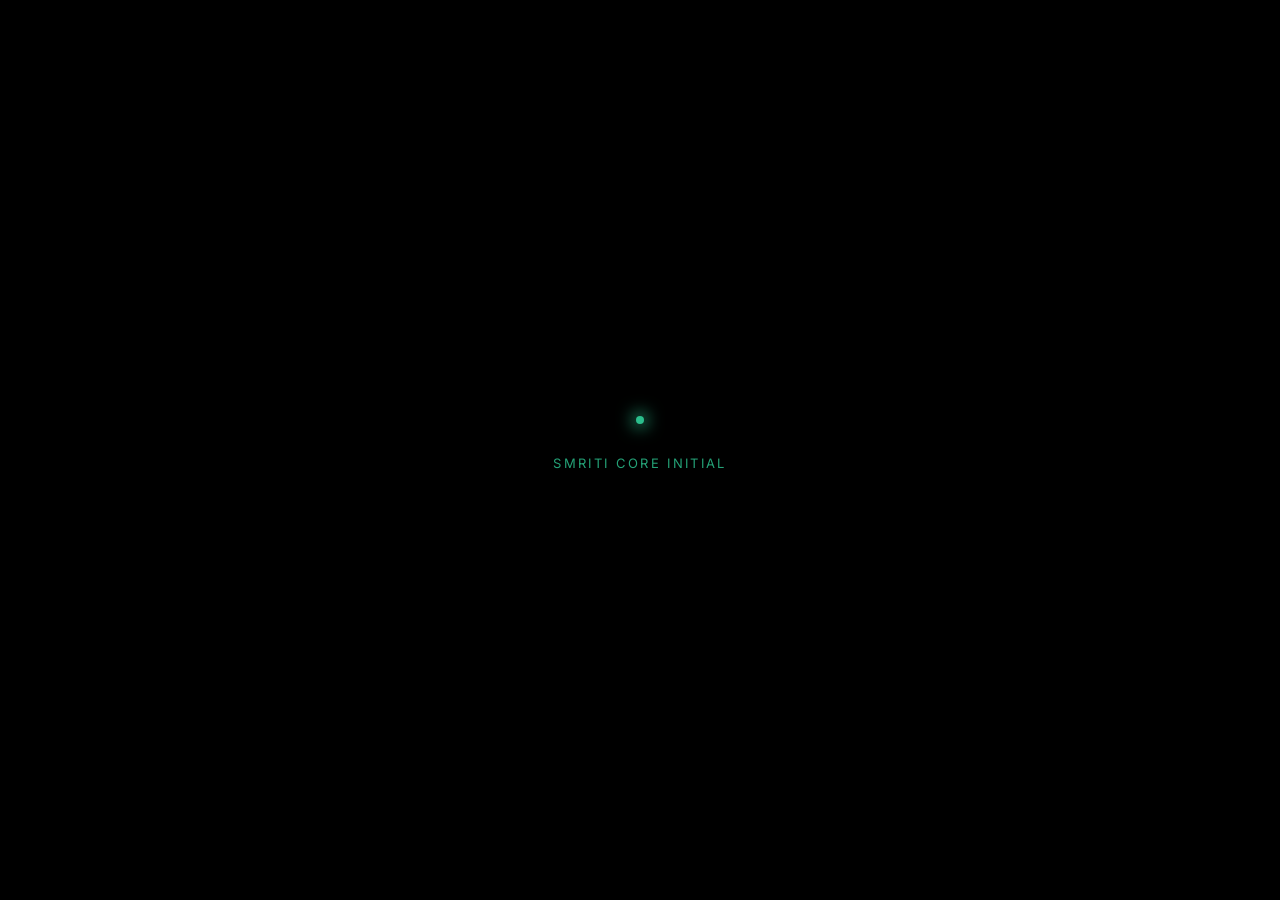
==== index.html @ dcdfab12 "Initial commit" ====
<!DOCTYPE html>
<html lang="en">
<head>
<meta charset="UTF-8">
<meta name="viewport" content="width=device-width, initial-scale=1.0">
<link rel="icon" href="data:image/svg+xml,%3Csvg xmlns=%27http://www.w3.org/2000/svg%27 viewBox=%270 0 64 48%27%3E%3Cg stroke=%27%232BBE8C%27 stroke-width=%272%27 fill=%27none%27%3E%3Cline x1=%2714%27 y1=%2710%27 x2=%2722%27 y2=%276%27/%3E%3Cline x1=%2722%27 y1=%276%27 x2=%2730%27 y2=%279%27/%3E%3Cline x1=%2730%27 y1=%279%27 x2=%2732%27 y2=%2716%27/%3E%3Cline x1=%2732%27 y1=%2716%27 x2=%2732%27 y2=%2728%27/%3E%3Cline x1=%2750%27 y1=%2710%27 x2=%2742%27 y2=%276%27/%3E%3Cline x1=%2742%27 y1=%276%27 x2=%2734%27 y2=%279%27/%3E%3Cline x1=%2734%27 y1=%279%27 x2=%2732%27 y2=%2716%27/%3E%3C/g%3E%3Ccircle cx=%2732%27 cy=%2716%27 r=%273%27 fill=%27%232BBE8C%27/%3E%3Ccircle cx=%2732%27 cy=%2728%27 r=%273%27 fill=%27%232BBE8C%27/%3E%3C/svg%3E">
<title>Smriti — log in</title>
<link rel="stylesheet" href="css/styles.css">
<link rel="preconnect" href="https://fonts.googleapis.com">
<link href="https://fonts.googleapis.com/css2?family=Fraunces:opsz,wght@9..144,500;9..144,600&family=Inter:wght@400;500;600&display=swap" rel="stylesheet">
<script src="https://cdnjs.cloudflare.com/ajax/libs/gsap/3.12.5/gsap.min.js"></script>
</head>
<body>

<canvas id="bg"></canvas>

<!-- BOOT SEQUENCE -->
<div id="boot-screen">
  <div class="boot-dot"></div>
  <p class="boot-text" id="boot-text"></p>
</div>

<main class="login-wrap" id="login-wrap" style="opacity:0;">
  <div class="login-card" id="login-card">
    <div class="sweep"></div>

    <div class="brand">
      <div class="brain-mark">
        <div class="brain-glow"></div>
        <div class="orbital-ring"></div>
        <svg viewBox="0 0 64 48" width="56" height="42">
          <g id="brain-lines" stroke="#2BBE8C" stroke-width="1" fill="none" opacity="0.85">
            <line x1="14" y1="10" x2="22" y2="6"/>
            <line x1="22" y1="6" x2="30" y2="9"/>
            <line x1="30" y1="9" x2="32" y2="16"/>
            <line x1="14" y1="10" x2="10" y2="18"/>
            <line x1="10" y1="18" x2="13" y2="27"/>
            <line x1="13" y1="27" x2="20" y2="33"/>
            <line x1="20" y1="33" x2="28" y2="34"/>
            <line x1="28" y1="34" x2="32" y2="28"/>
            <line x1="32" y1="16" x2="32" y2="28"/>
            <line x1="10" y1="18" x2="18" y2="20"/>
            <line x1="18" y1="20" x2="22" y2="14"/>
            <line x1="22" y1="14" x2="30" y2="9"/>
            <line x1="18" y1="20" x2="13" y2="27"/>
            <line x1="22" y1="14" x2="32" y2="16"/>
            <line x1="50" y1="10" x2="42" y2="6"/>
            <line x1="42" y1="6" x2="34" y2="9"/>
            <line x1="34" y1="9" x2="32" y2="16"/>
            <line x1="50" y1="10" x2="54" y2="18"/>
            <line x1="54" y1="18" x2="51" y2="27"/>
            <line x1="51" y1="27" x2="44" y2="33"/>
            <line x1="44" y1="33" x2="36" y2="34"/>
            <line x1="36" y1="34" x2="32" y2="28"/>
            <line x1="54" y1="18" x2="46" y2="20"/>
            <line x1="46" y1="20" x2="42" y2="14"/>
            <line x1="42" y1="14" x2="34" y2="9"/>
            <line x1="46" y1="20" x2="51" y2="27"/>
            <line x1="42" y1="14" x2="32" y2="16"/>
          </g>
          <g id="brain-nodes" fill="#2BBE8C">
            <circle cx="14" cy="10" r="1.6"/>
            <circle cx="22" cy="6" r="1.6"/>
            <circle cx="30" cy="9" r="1.6"/>
            <circle cx="32" cy="16" r="1.8"/>
            <circle cx="10" cy="18" r="1.6"/>
            <circle cx="13" cy="27" r="1.6"/>
            <circle cx="20" cy="33" r="1.6"/>
            <circle cx="28" cy="34" r="1.6"/>
            <circle cx="32" cy="28" r="1.8"/>
            <circle cx="18" cy="20" r="1.4"/>
            <circle cx="22" cy="14" r="1.4"/>
            <circle cx="50" cy="10" r="1.6"/>
            <circle cx="42" cy="6" r="1.6"/>
            <circle cx="34" cy="9" r="1.6"/>
            <circle cx="54" cy="18" r="1.6"/>
            <circle cx="51" cy="27" r="1.6"/>
            <circle cx="44" cy="33" r="1.6"/>
            <circle cx="36" cy="34" r="1.6"/>
            <circle cx="46" cy="20" r="1.4"/>
            <circle cx="42" cy="14" r="1.4"/>
          </g>
        </svg>
      </div>
      <h1>Smriti</h1>
      <p class="tagline">A&nbsp;RAG&nbsp;Powered&nbsp;Knowledge&nbsp;Recall&nbsp;Engine</p>
    </div>

    <form id="login-form" autocomplete="off">
      <div class="field">
        <input type="text" id="username" required autocomplete="username" placeholder=" ">
        <label for="username">Username</label>
        <svg class="field-icon" viewBox="0 0 24 24" width="16" height="16"><path fill="none" stroke="currentColor" stroke-width="1.6" d="M12 12a4 4 0 100-8 4 4 0 000 8zM4 20c0-3.5 3.6-6 8-6s8 2.5 8 6"/></svg>
      </div>
      <div class="field">
        <input type="password" id="password" required autocomplete="current-password" placeholder=" ">
        <label for="password">Password</label>
        <svg class="field-icon" viewBox="0 0 24 24" width="16" height="16"><path fill="none" stroke="currentColor" stroke-width="1.6" d="M6 11V8a6 6 0 1112 0v3M5 11h14v9H5v-9z"/></svg>
      </div>

      <button type="submit" id="login-btn">
        <span class="btn-label">Log in</span>
        <span class="btn-rings" aria-hidden="true">
          <span class="ring"></span><span class="ring"></span><span class="ring"></span>
        </span>
      </button>
      <p class="error" id="error-msg"></p>
    </form>
  </div>
</main>

<div class="loading-overlay" id="loading-overlay">
  <div class="recall-graph">
    <div class="recall-ring r1"></div>
    <div class="recall-ring r2"></div>
    <div class="recall-ring r3"></div>
  </div>
  <p class="recall-title">RECALLING MEMORY</p>
  <p class="recall-status" id="recall-status">Accessing memory clusters...</p>
</div>

<div class="flash-overlay" id="flash-overlay"></div>

<script src="js/background.js"></script>
<script src="js/boot.js"></script>
<script src="js/auth.js"></script>
</body>
</html>
---- css/styles.css ----
:root {
  --bg: #0A0F0D;
  --surface: rgba(20, 30, 26, 0.55);
  --accent: #2BBE8C;
  --accent2: #63D1DE;
  --text: #E6F2EC;
  --text-dim: #8FA89C;
  --error: #E2604F;
}

* { box-sizing: border-box; }

html, body {
  margin: 0;
  background: radial-gradient(ellipse at 18% 15%, rgba(43, 190, 140, 0.10), transparent 55%),
              radial-gradient(ellipse at 82% 85%, rgba(99, 209, 222, 0.08), transparent 55%),
              var(--bg);
  color: var(--text);
  font-family: 'Inter', sans-serif;
  min-height: 100vh;
  overflow-x: hidden;
}

#bg {
  position: fixed;
  top: 0; left: 0;
  width: 100%; height: 100%;
  z-index: 0;
}

/* ---------- BOOT SCREEN ---------- */
#boot-screen {
  position: fixed;
  inset: 0;
  background: #000;
  z-index: 20;
  display: flex;
  flex-direction: column;
  align-items: center;
  justify-content: center;
  gap: 18px;
}
.boot-dot {
  width: 8px;
  height: 8px;
  border-radius: 50%;
  background: var(--accent);
  box-shadow: 0 0 16px 4px rgba(43, 190, 140, 0.7);
  opacity: 0;
}
.boot-text {
  font-family: 'Inter', monospace;
  font-size: 13px;
  letter-spacing: 0.18em;
  color: var(--accent);
  opacity: 0.85;
  min-height: 16px;
}

/* ---------- LOGIN WRAP / CARD ---------- */
.login-wrap {
  position: relative;
  z-index: 1;
  min-height: 100vh;
  display: flex;
  align-items: center;
  justify-content: center;
  padding: 24px;
}

.login-card {
  position: relative;
  background: var(--surface);
  backdrop-filter: blur(26px) saturate(140%);
  -webkit-backdrop-filter: blur(26px) saturate(140%);
  border: 1px solid rgba(255,255,255,0.08);
  border-radius: 28px;
  padding: 44px 38px;
  width: 100%;
  max-width: 390px;
  box-shadow:
    0 0 60px rgba(43, 190, 140, 0.10),
    0 20px 60px rgba(0,0,0,0.5),
    inset 0 1px 0 rgba(255,255,255,0.06);
  overflow: hidden;
  animation: float 6s ease-in-out infinite;
}
@keyframes float {
  0%, 100% { transform: translateY(0); }
  50% { transform: translateY(-6px); }
}

.sweep {
  position: absolute;
  top: 0; left: -150%;
  width: 60%; height: 100%;
  background: linear-gradient(100deg, transparent, rgba(255,255,255,0.06), transparent);
  animation: sweep 7s ease-in-out infinite;
  pointer-events: none;
}
@keyframes sweep {
  0% { left: -150%; }
  35%, 100% { left: 160%; }
}

/* ---------- BRAND / BRAIN ---------- */
.brand { text-align: center; margin-bottom: 30px; position: relative; z-index: 1; }

.brain-mark {
  width: 70px;
  height: 70px;
  margin: 0 auto 16px;
  position: relative;
  display: flex;
  align-items: center;
  justify-content: center;
}
.brain-glow {
  position: absolute;
  inset: -14px;
  border-radius: 50%;
  background: var(--accent);
  opacity: 0.16;
  filter: blur(16px);
  animation: glowpulse 2.8s ease-in-out infinite;
}
@keyframes glowpulse {
  0%, 100% { opacity: 0.10; transform: scale(0.92); }
  50% { opacity: 0.24; transform: scale(1.1); }
}
.orbital-ring {
  position: absolute;
  inset: -4px;
  border-radius: 50%;
  border: 1px solid rgba(43, 190, 140, 0.28);
  border-top-color: rgba(99, 209, 222, 0.55);
  animation: orbit 7s linear infinite;
}
@keyframes orbit { to { transform: rotate(360deg); } }

.brain-mark svg { position: relative; z-index: 1; }
#brain-nodes circle { animation: nodepulse 2.4s ease-in-out infinite; }
#brain-nodes circle:nth-child(odd) { animation-delay: 0.4s; }
#brain-nodes circle:nth-child(3n) { animation-delay: 0.8s; }
@keyframes nodepulse {
  0%, 100% { opacity: 0.6; }
  50% { opacity: 1; }
}
#brain-lines line {
  stroke-dasharray: 4 3;
  animation: travel 3.5s linear infinite;
}
@keyframes travel { to { stroke-dashoffset: -200; } }

.brand h1 {
  font-family: 'Fraunces', serif;
  font-weight: 600;
  font-size: 30px;
  margin: 0;
  letter-spacing: 0.01em;
}
.tagline {
  font-size: 10.5px;
  color: var(--text-dim);
  margin: 6px 0 0;
  text-transform: uppercase;
  letter-spacing: 0.14em;
  opacity: 0.75;
}

/* ---------- FORM / FLOATING LABEL FIELDS ---------- */
form { display: flex; flex-direction: column; gap: 20px; position: relative; z-index: 1; }

.field { position: relative; }

.field input {
  width: 100%;
  background: rgba(10, 16, 13, 0.55);
  border: 1px solid rgba(255,255,255,0.10);
  border-radius: 12px;
  padding: 16px 14px 8px 38px;
  color: var(--text);
  font-size: 14px;
  font-family: 'Inter', sans-serif;
  outline: none;
  transition: border-color 0.25s, box-shadow 0.25s;
}
.field input:focus {
  border-color: var(--accent);
  box-shadow: 0 0 0 3px rgba(43, 190, 140, 0.12), 0 0 14px rgba(43, 190, 140, 0.25);
}

.field label {
  position: absolute;
  left: 38px;
  top: 14px;
  font-size: 14px;
  color: var(--text-dim);
  pointer-events: none;
  transition: all 0.2s ease;
}
.field input:focus + label,
.field input:not(:placeholder-shown) + label {
  top: 5px;
  font-size: 10.5px;
  color: var(--accent);
  letter-spacing: 0.04em;
}

.field-icon {
  position: absolute;
  left: 12px;
  top: 16px;
  color: var(--text-dim);
  pointer-events: none;
}
.field input:focus ~ .field-icon { color: var(--accent); }

/* ---------- BUTTON ---------- */
button#login-btn {
  margin-top: 8px;
  position: relative;
  border: none;
  border-radius: 12px;
  padding: 13px;
  font-size: 14px;
  font-weight: 600;
  color: #07140F;
  cursor: pointer;
  overflow: hidden;
  background: linear-gradient(90deg, var(--accent), var(--accent2), var(--accent));
  background-size: 200% 100%;
  animation: gradientshift 4s linear infinite;
  transition: transform 0.2s, box-shadow 0.2s;
}
@keyframes gradientshift {
  0% { background-position: 0% 0; }
  100% { background-position: 200% 0; }
}
button#login-btn:hover {
  transform: translateY(-2px);
  box-shadow: 0 8px 24px rgba(43, 190, 140, 0.35);
}
button#login-btn:active { transform: translateY(0) scale(0.99); }

.btn-rings {
  display: none;
  position: absolute;
  inset: 0;
  align-items: center;
  justify-content: center;
}
button#login-btn.loading .btn-label { opacity: 0; }
button#login-btn.loading .btn-rings { display: flex; }
.btn-rings .ring {
  width: 16px; height: 16px;
  border: 2px solid rgba(7,20,15,0.25);
  border-top-color: #07140F;
  border-radius: 50%;
  animation: spin 0.8s linear infinite;
}

.error {
  color: var(--error);
  font-size: 12.5px;
  margin: 0;
  min-height: 16px;
  text-align: center;
}

/* ---------- RECALL / LOADING OVERLAY ---------- */
.loading-overlay {
  position: fixed;
  inset: 0;
  background: rgba(6, 10, 9, 0.92);
  backdrop-filter: blur(6px);
  z-index: 10;
  display: none;
  flex-direction: column;
  align-items: center;
  justify-content: center;
  gap: 22px;
}
.loading-overlay.active { display: flex; }

.recall-graph { position: relative; width: 90px; height: 90px; }
.recall-ring {
  position: absolute;
  inset: 0;
  border-radius: 50%;
  border: 1.5px solid transparent;
}
.r1 { border-top-color: var(--accent); animation: spin 1.6s linear infinite; }
.r2 { inset: 14px; border-top-color: var(--accent2); animation: spin 2.1s linear infinite reverse; }
.r3 { inset: 28px; border-top-color: rgba(230,242,236,0.5); animation: spin 1.3s linear infinite; }
@keyframes spin { to { transform: rotate(360deg); } }

.recall-title {
  font-family: 'Inter', monospace;
  font-size: 13px;
  letter-spacing: 0.2em;
  color: var(--accent);
  margin: 0;
}
.recall-status {
  font-size: 13px;
  color: var(--text-dim);
  margin: 0;
  min-height: 16px;
}

/* ---------- SUCCESS FLASH ---------- */
.flash-overlay {
  position: fixed;
  inset: 0;
  background: white;
  opacity: 0;
  z-index: 15;
  pointer-events: none;
}

/* ---------- RESPONSIVE ---------- */
@media (max-width: 480px) {
  .login-card {
    padding: 32px 22px;
    border-radius: 22px;
    max-width: 100%;
  }
  .brand h1 { font-size: 26px; }
  .tagline { font-size: 9.5px; letter-spacing: 0.1em; }
  .brain-mark { width: 56px; height: 56px; }
  .field input { font-size: 15px; padding: 15px 12px 7px 36px; }
  .field label { left: 36px; font-size: 13px; top: 13px; }
  .field input:focus + label,
  .field input:not(:placeholder-shown) + label { font-size: 10px; }
  button#login-btn { padding: 14px; font-size: 15px; }
  .recall-title { font-size: 11px; letter-spacing: 0.14em; }
  .recall-status { font-size: 12px; text-align: center; padding: 0 24px; }
  .boot-text { font-size: 11px; letter-spacing: 0.12em; text-align: center; padding: 0 20px; }
}

@media (max-width: 768px) and (min-width: 481px) {
  .login-card { max-width: 360px; padding: 38px 30px; }
}

/* Avoid the floating/sweep/orbit animations feeling janky on small,
   lower-powered screens, and respect explicit user preference */
@media (max-width: 480px), (prefers-reduced-motion: reduce) {
  .login-card { animation: none; }
  .sweep { display: none; }
}

@media (prefers-reduced-motion: reduce) {
  .orbital-ring, .brain-glow, #brain-nodes circle, #brain-lines line,
  button#login-btn { animation: none !important; }
}

/* Prevent iOS auto-zoom on input focus (triggers when font-size < 16px) */
@media (max-width: 480px) {
  .field input { font-size: 16px; }
}

/* Landscape phones: shrink vertical padding so the card doesn't overflow */
@media (max-height: 480px) and (orientation: landscape) {
  .login-card { padding: 22px 28px; }
  .brand { margin-bottom: 16px; }
  .brain-mark { width: 42px; height: 42px; margin-bottom: 8px; }
  form { gap: 14px; }
}

/* ---------- RESPONSIVE: tablets and phones ---------- */
@media (max-width: 600px) {
  .login-card {
    padding: 32px 24px;
    border-radius: 22px;
    max-width: 100%;
  }
  .brand h1 { font-size: 26px; }
  .tagline { font-size: 9.5px; letter-spacing: 0.10em; }
  .brain-mark { width: 58px; height: 58px; }
  form { gap: 16px; }
  .field input { padding: 14px 12px 7px 34px; font-size: 14px; }
  .field label { left: 34px; top: 13px; font-size: 13px; }
  .field-icon { left: 11px; top: 14px; }
  button#login-btn { padding: 14px; font-size: 14px; }
  .recall-graph { width: 70px; height: 70px; }
  .recall-title { font-size: 11.5px; }
  .recall-status { font-size: 12px; text-align: center; padding: 0 20px; }
  .boot-text { font-size: 11px; letter-spacing: 0.14em; text-align: center; padding: 0 16px; }
}

@media (max-width: 380px) {
  .login-wrap { padding: 14px; }
  .login-card { padding: 26px 18px; }
  .brand h1 { font-size: 23px; }
}

/* Respect users who've asked for reduced motion */
@media (prefers-reduced-motion: reduce) {
  *, *::before, *::after {
    animation-duration: 0.001ms !important;
    animation-iteration-count: 1 !important;
    transition-duration: 0.001ms !important;
  }
}

/* Prevent iOS zoom-on-focus for inputs (anything under 16px triggers it) */
@media (max-width: 600px) {
  .field input { font-size: 16px; }
}
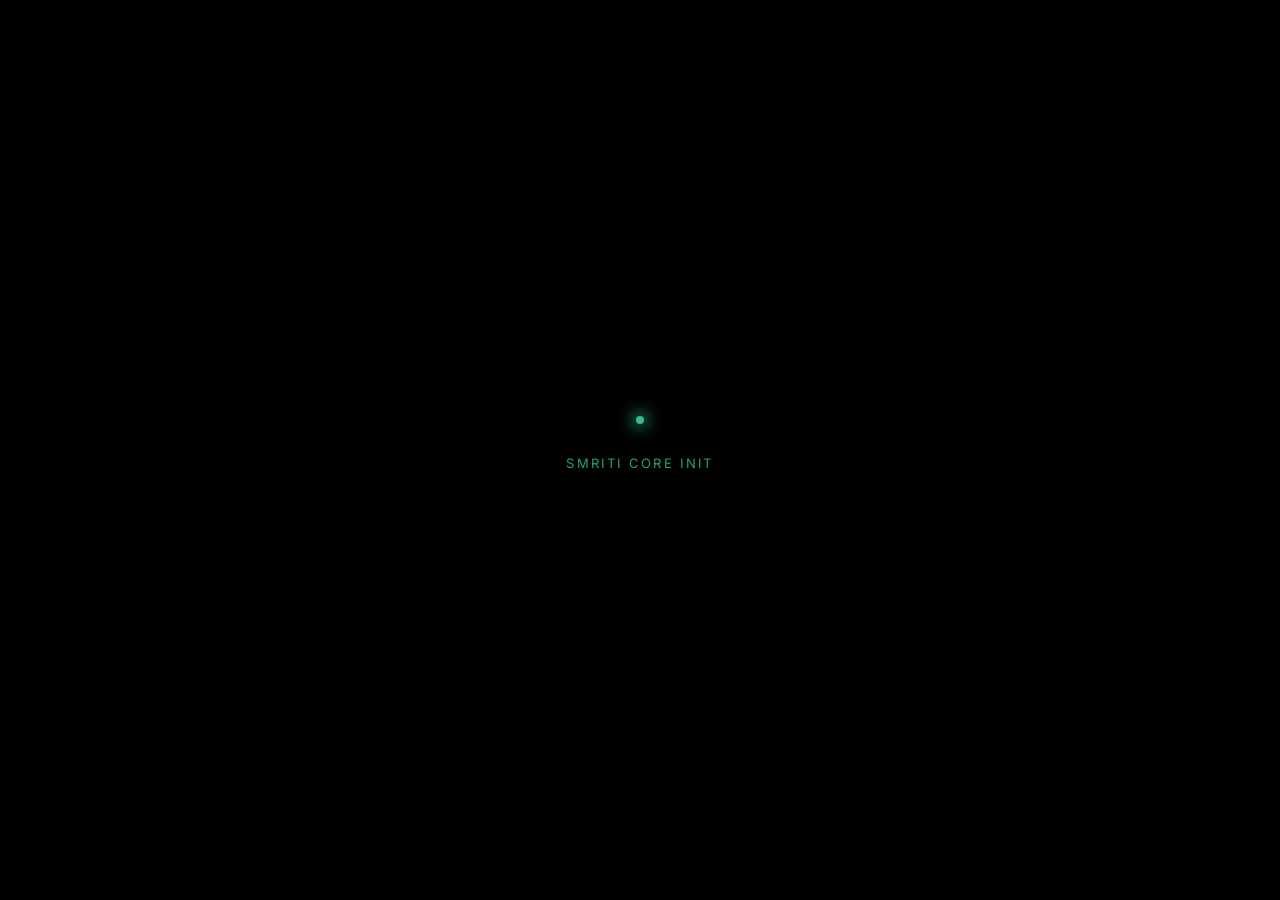
==== commit 1a52c6c1: "Add demo credentials hint on login page" ====
--- a/index.html
+++ b/index.html
@@ -105,6 +105,7 @@
         </span>
       </button>
       <p class="error" id="error-msg"></p>
+<p class="demo-hint">Demo — Username: <strong>admin</strong> &nbsp;|&nbsp; Password: <strong>Nikhil@</strong></p>
     </form>
   </div>
 </main>
--- a/css/styles.css
+++ b/css/styles.css
@@ -408,3 +408,9 @@
 @media (max-width: 600px) {
   .field input { font-size: 16px; }
 }
+.demo-hint {
+  text-align: center;
+  font-size: 12px;
+  color: #8FA89C;
+  margin-top: 8px;
+}
